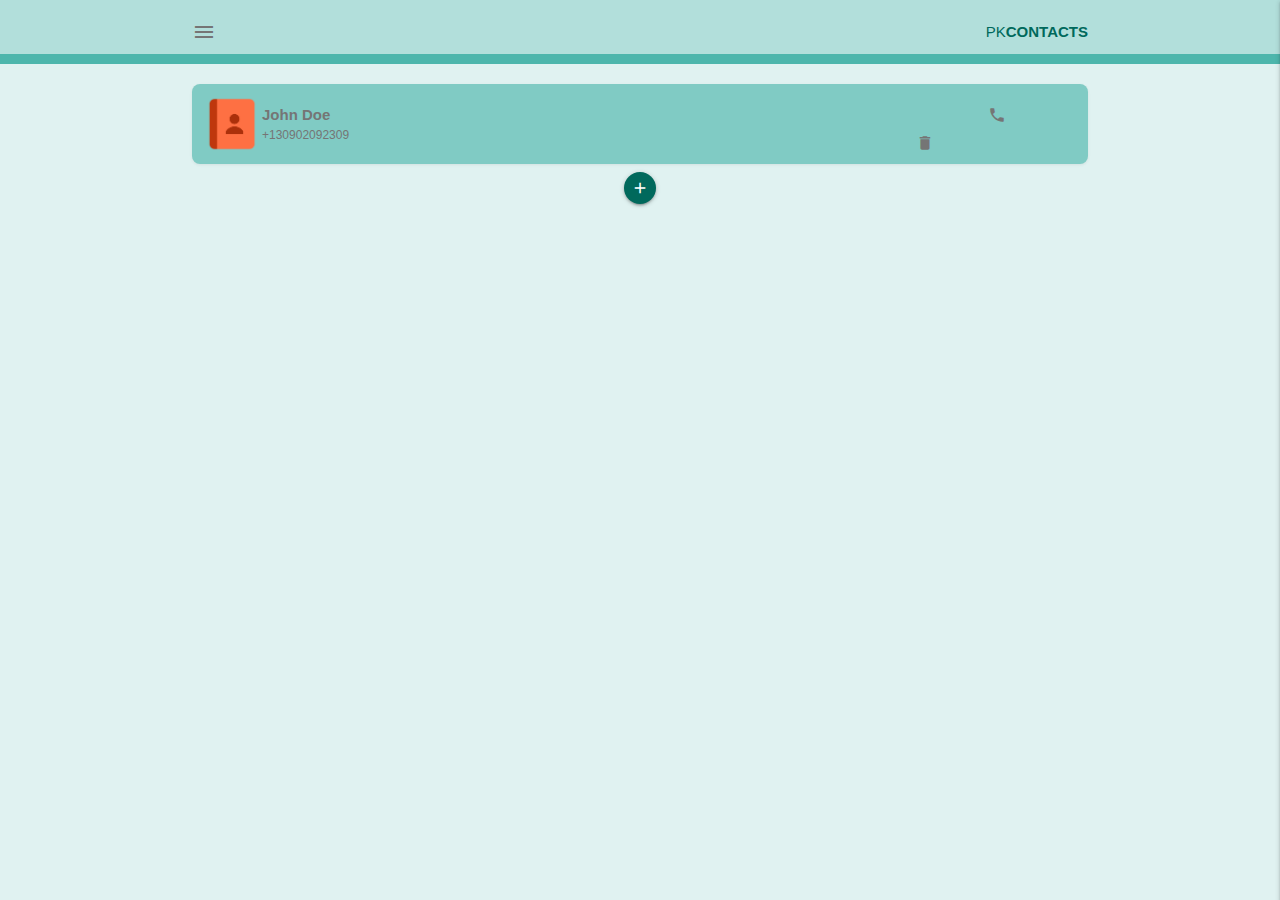
==== index.html @ e3afd182 "XYZ" ====
<html lang="en">
<head>
  <meta charset="UTF-8">
  <meta name="viewport" content="width=device-width, initial-scale=1.0">
  <meta http-equiv="X-UA-Compatible" content="ie=edge">
  <title>PK Contacts</title>
  <!-- materialize icons, css & js -->
  <link type="text/css" href="css/materialize.min.css" rel="stylesheet">
  <link href="https://fonts.googleapis.com/icon?family=Material+Icons" rel="stylesheet">
  <link type="text/css" href="css/styles.css" rel="stylesheet">
  <script type="text/javascript" src="js/materialize.min.js"></script>
  
</head>
<body class="teal lighten-5">

  <!-- top nav -->
  <nav class="z-depth-0">
    <div class="nav-wrapper container">      
      <span class="left grey-text text-darken-1">
        <i class="material-icons sidenav-trigger" data-target="side-menu">menu</i>
      </span>
      <a class="right" href="/">PK<span>Contacts</span></a>
    </div>
  </nav>

  <!-- side nav -->
  <ul id="side-menu" class="sidenav side-menu">
    <li><a class="subheader">PK Contacts</a></li>
    <li><a href="/" class="waves-effect">Home</a></li>
    <li><a href="pages/about.html" class="waves-effect">About</a></li>    
  </ul>

  <!-- contacts -->
  <div class="contacts container grey-text text-darken-1">
    <!-- <div class="card-panel contact teal lighten-4 row">
      <img src="img/pkcontacts.png" alt="contact thumb">
      <div class="contact-details">
        <div class="contact-title">John Doe</div>
        <div class="contact-numbers">+130902092309</div>
      </div>      
      <div class="contact-options">        
        <i class="material-icons call_out">call_outline</i>                       
        <i class="material-icons">delete_outline</i>              
      </div>
    </div>     -->
    <div class="grey-text text-darken-1 pk-contact">
      <div class="contact-image">
        <img src="img/pkcontacts.png" alt="contact thumb">
      </div>
      <div class="contact-details">
        <div class="contact-title">John Doe</div>
        <div class="contact-numbers">+130902092309</div>
      </div>
      <div class="contact-options">        
        <i class="material-icons">call</i>              
        <i class="material-icons">delete_outline</i>              
      </div>
    </div>
  </div>

  <div class="center">
    <a class="btn-floating btn-small btn-large add-btn sidenav-trigger" data-target="side-form">
      <i class="material-icons">add</i>
    </a>
  </div>

  <!-- add contact side nav -->
  <div id="side-form" class="sidenav side-form">
    <form class="add-contact container section">
      <h6 >New Contact</h6>
      <div class="divider"></div>
      <div class="input-field">
        <input placeholder="e.g. John Doe" id="title" type="text" class="validate">
        <label for="title">Contact Name</label>
      </div>
      <div class="input-field">
        <input placeholder="e.g. +198392323" id="numbers" type="text" class="validate">
        <label for="numbers">Number</label>
      </div>
      <div class="input-field center">
        <button class="btn-small">Add Contact</button>
      </div>
    </form>
  </div>

  <script src="js/common.js"></script>
</body>
</html>
---- css/styles.css ----
/* colours */
:root{
  --primary: #b2dfdb ;
  --secondary: #4db6ac ;
  --title: #00695c  ;
}

/* layout styles */
nav{
  background: var(--primary);
  border-bottom: 10px solid var(--secondary);
}
nav a{
  text-transform: uppercase;
  color: var(--title);
}
nav a span{
  font-weight: bold;
}
nav .sidenav-trigger{
  margin: 0;
}

/* contact styles */
.contacts{
  margin-top: 20px;
}
.card-panel.contact{
  border-radius: 8px;
  padding: 10px;
  box-shadow: 0px 1px 3px rgba(90,90,90,0.1);
  display: flex;
  grid-template-columns: 2fr 6fr 1fr;
  grid-template-areas: "image details delete";
  position: relative;
  background: #80cbc4 ;
  align-items: center;
}


/* .contact img{
  width: 20%;
  max-width: 60px;
} */
/* .contact-details{
  width: 50%;
  margin-top: 3px;
} */
/* .contact-options{
  width: 20%;
  position: absolute;
  bottom: 0px;
  right: 0px;
} */

.contact-call{
  grid-area: delete;
  position: absolute;
  top: 0px;
  right: 0px;
}
.contact-call i{
  font-size: 18px;
}

.contact-title{
  font-weight: bold;
}
.contact-numbers{
  font-size: 0.8em;
}

.call_out{
  width: 18px;
}

/* form-styles */
.add-btn{
  background: var(--title) !important;
}
input{
  box-shadow: none !important;
  -webkit-box-shadow: none !important;
}
.side-form button{
  background: var(--title);
  box-shadow: 1px 1px 3px rgba(90,90,90,0.2);
}
form .input-field{
  margin-top: 30px;
}

.pk-contact{
  display: flex;
  align-items: center;
  justify-content:space-between;
  border-radius: 8px;
  padding: 10px;
  box-shadow: 0px 1px 3px rgba(90,90,90,0.1);  
  grid-template-columns: 2fr 6fr 1fr;
  grid-template-areas: "image details delete";
  position: relative;
  background: #80cbc4 ;
  align-items: center;
  margin-bottom: 8px;
}

.contact-image{
  width: 60px;
}
.contact-image > img{
  width: 100%;
}
.contact-details{
  display: flex;  
  flex-direction: column;
  flex: 1;
}

.contact-options i{
  justify-content: space-evenly;
  font-size: 18px;
  align-items: center;
  margin-top: 10px;
}

.contact-options{
  display: flex;
  flex-direction: column;
  justify-content: space-evenly;
  font-size: 18px;
  align-items: center;
}
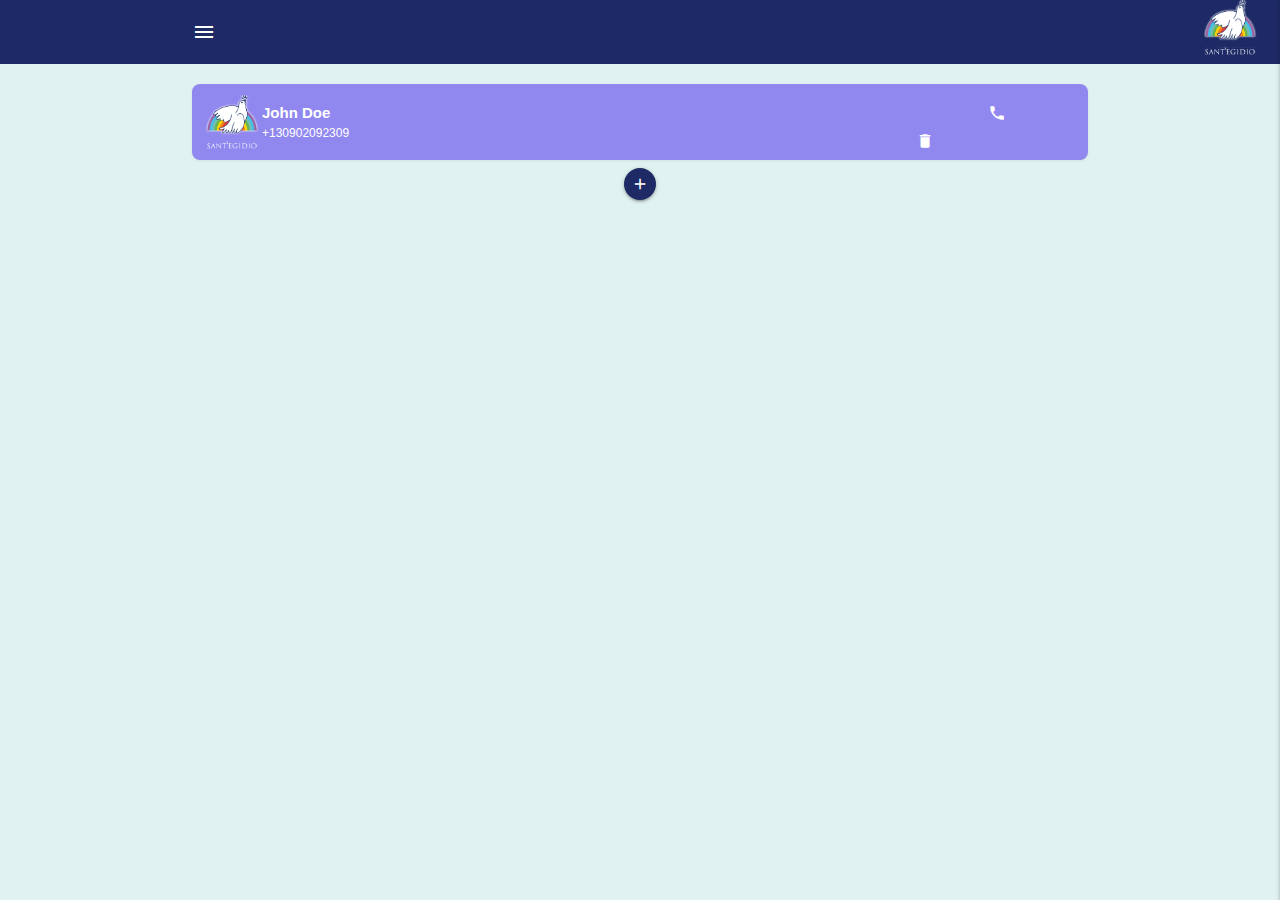
==== commit 7f48faf8: "uprava 1.5.2023" ====
--- a/index.html
+++ b/index.html
@@ -1,26 +1,30 @@
 <html lang="en">
 <head>
-  <meta charset="UTF-8">
-  <meta name="viewport" content="width=device-width, initial-scale=1.0">
-  <meta http-equiv="X-UA-Compatible" content="ie=edge">
-  <title>PK Contacts</title>
-  <!-- materialize icons, css & js -->
-  <link type="text/css" href="css/materialize.min.css" rel="stylesheet">
-  <link href="https://fonts.googleapis.com/icon?family=Material+Icons" rel="stylesheet">
-  <link type="text/css" href="css/styles.css" rel="stylesheet">
-  <script type="text/javascript" src="js/materialize.min.js"></script>
-  
+    <meta charset="UTF-8">
+    <meta name="viewport" content="width=device-width, initial-scale=1.0">
+    <meta http-equiv="X-UA-Compatible" content="ie=edge">
+    <title>Sant Egidio</title>
+    
+    
+    <!-- materialize icons, css & js -->
+    <link type="text/css" href="css/materialize.min.css" rel="stylesheet">
+    <link href="https://fonts.googleapis.com/icon?family=Material+Icons" rel="stylesheet">
+    <link type="text/css" href="css/styles.css" rel="stylesheet">
+    <script type="text/javascript" src="js/materialize.min.js"></script>
+
 </head>
 <body class="teal lighten-5">
 
   <!-- top nav -->
+    <img src="img/EdigioLogo.png" class="logoDetail">
   <nav class="z-depth-0">
-    <div class="nav-wrapper container">      
-      <span class="left grey-text text-darken-1">
-        <i class="material-icons sidenav-trigger" data-target="side-menu">menu</i>
-      </span>
-      <a class="right" href="/">PK<span>Contacts</span></a>
-    </div>
+      <div class="nav-wrapper container">
+          <span class="left white-text text-darken-1">
+              <i class="material-icons sidenav-trigger" data-target="side-menu">menu</i>
+          </span>
+          
+
+      </div>
   </nav>
 
   <!-- side nav -->
@@ -43,9 +47,9 @@
         <i class="material-icons">delete_outline</i>              
       </div>
     </div>     -->
-    <div class="grey-text text-darken-1 pk-contact">
+    <div class="white-text text-darken-1 pk-contact">
       <div class="contact-image">
-        <img src="img/pkcontacts.png" alt="contact thumb">
+        <img src="img/EdigioLogo.png" alt="contact thumb">
       </div>
       <div class="contact-details">
         <div class="contact-title">John Doe</div>
@@ -66,21 +70,29 @@
 
   <!-- add contact side nav -->
   <div id="side-form" class="sidenav side-form">
-    <form class="add-contact container section">
-      <h6 >New Contact</h6>
-      <div class="divider"></div>
-      <div class="input-field">
-        <input placeholder="e.g. John Doe" id="title" type="text" class="validate">
-        <label for="title">Contact Name</label>
-      </div>
-      <div class="input-field">
-        <input placeholder="e.g. +198392323" id="numbers" type="text" class="validate">
-        <label for="numbers">Number</label>
-      </div>
-      <div class="input-field center">
-        <button class="btn-small">Add Contact</button>
-      </div>
-    </form>
+      <form class="add-contact container section">
+          <h6>Přidat chudého</h6>
+          <div class="divider"></div>
+          <div class="input-field">
+              <input placeholder="e.g. John Doe" id="title" type="text" class="validate">
+              <label for="title">Contact Name</label>
+          </div>
+          <div class="input-field">
+              <input placeholder="e.g. +198392323" id="numbers" type="text" class="validate">
+              <label for="numbers">Number</label>
+          </div>
+          <div class="input-field">
+              <input placeholder="e.g. John Doe" id="title" type="text" class="validate">
+              <label for="title">Contact Name</label>
+          </div>
+          <div class="input-field">
+              <input placeholder="e.g. John Doe" id="title" type="text" class="validate">
+              <label for="title">Contact Name</label>
+          </div>
+          <div class="input-field center">
+              <button class="btn-small">Add Contact</button>
+          </div>
+      </form>
   </div>
 
   <script src="js/common.js"></script>
--- a/css/styles.css
+++ b/css/styles.css
@@ -1,14 +1,14 @@
 /* colours */
-:root{
-  --primary: #b2dfdb ;
-  --secondary: #4db6ac ;
-  --title: #00695c  ;
+:root {
+    --primary: #1E2A66;
+    /*--secondary: #9188EF; */
+    --title: #FFFFFF;
 }
 
 /* layout styles */
 nav{
   background: var(--primary);
-  border-bottom: 10px solid var(--secondary);
+  border-bottom: 10px solid var(--primary);
 }
 nav a{
   text-transform: uppercase;
@@ -76,33 +76,33 @@
 
 /* form-styles */
 .add-btn{
-  background: var(--title) !important;
+  background: var(--primary) !important;
 }
 input{
   box-shadow: none !important;
   -webkit-box-shadow: none !important;
 }
 .side-form button{
-  background: var(--title);
+  background: var(--primary);
   box-shadow: 1px 1px 3px rgba(90,90,90,0.2);
 }
 form .input-field{
   margin-top: 30px;
 }
 
-.pk-contact{
-  display: flex;
-  align-items: center;
-  justify-content:space-between;
-  border-radius: 8px;
-  padding: 10px;
-  box-shadow: 0px 1px 3px rgba(90,90,90,0.1);  
-  grid-template-columns: 2fr 6fr 1fr;
-  grid-template-areas: "image details delete";
-  position: relative;
-  background: #80cbc4 ;
-  align-items: center;
-  margin-bottom: 8px;
+.pk-contact {
+    display: flex;
+    align-items: center;
+    justify-content: space-between;
+    border-radius: 8px;
+    padding: 10px;
+    box-shadow: 0px 1px 3px rgba(90,90,90,0.1);
+    grid-template-columns: 2fr 6fr 1fr;
+    grid-template-areas: "image details delete";
+    position: relative;
+    background: #9188EF;
+    align-items: center;
+    margin-bottom: 8px;
 }
 
 .contact-image{
@@ -130,4 +130,11 @@
   justify-content: space-evenly;
   font-size: 18px;
   align-items: center;
+}
+
+.logoDetail{
+    position:absolute;
+    height: auto;
+    right:20px;
+    width: 60px;
 }